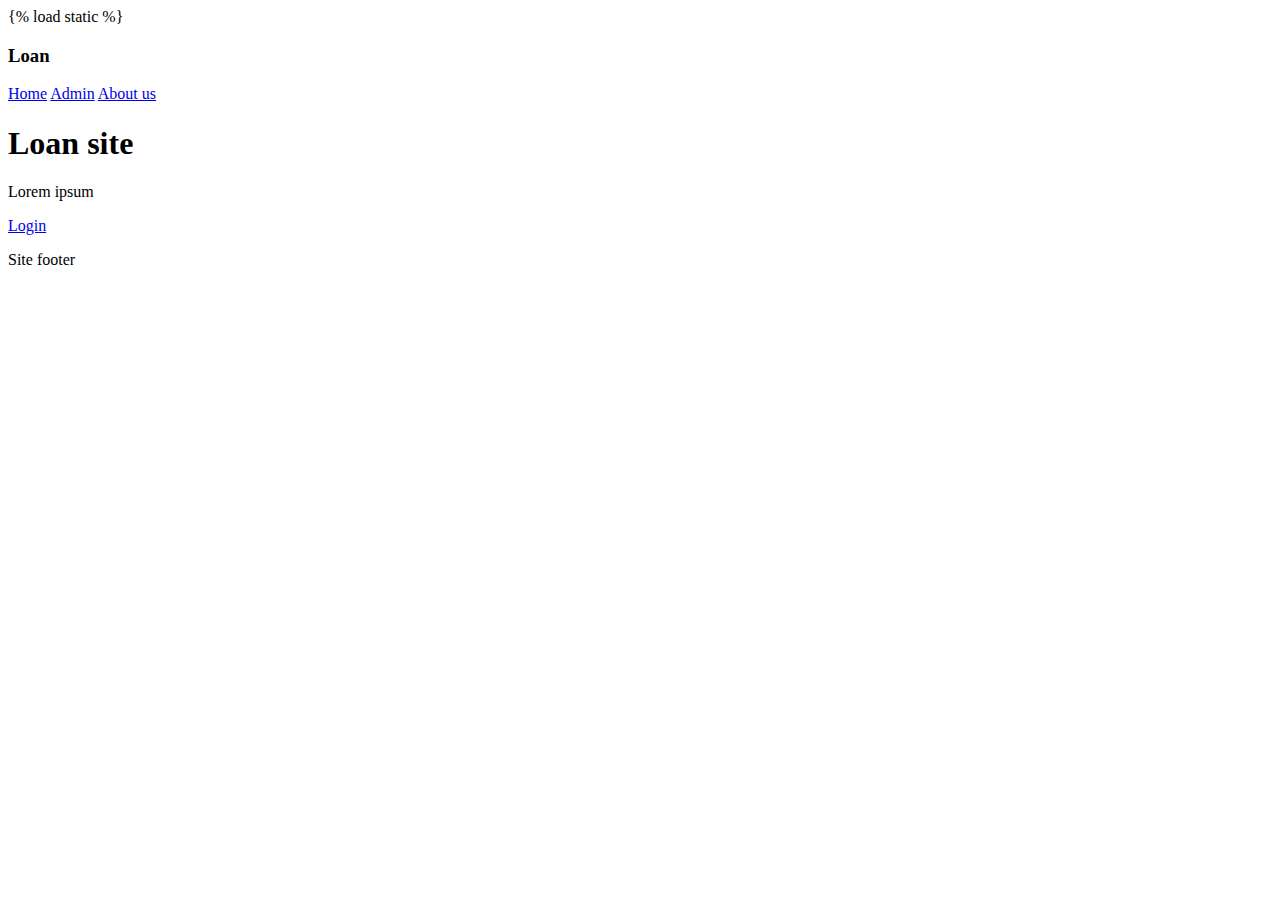
==== templates/index.html @ f75c050d "#2" ====
<!doctype html>
<html lang="en">
  <head>
    <meta charset="utf-8">
    <meta name="viewport" content="width=device-width, initial-scale=1, shrink-to-fit=no">
    <meta name="description" content="">
    <meta name="author" content="Mark Otto, Jacob Thornton, and Bootstrap contributors">
    <meta name="generator" content="Jekyll v4.1.1">

    <title>LoanMngr</title>

    <link rel="canonical" href="https://getbootstrap.com/docs/4.5/examples/cover/">
    
    <!-- Bootstrap core CSS -->
<!--link href="../assets/dist/css/bootstrap.min.css" rel="stylesheet"-->

<style>
  .bd-placeholder-img {
    font-size: 1.125rem;
    text-anchor: middle;
    -webkit-user-select: none;
    -moz-user-select: none;
    -ms-user-select: none;
    user-select: none;
  }

  @media (min-width: 768px) {
    .bd-placeholder-img-lg {
      font-size: 3.5rem;
    }
  }
</style>
<!-- Custom styles for this template -->
{% load static %}
<link href="static/index.css" rel="stylesheet" media="screen"/>
    
  </head>
  
  <body class="text-center">
    
    
    <div class="cover-container d-flex w-100 h-100 p-3 mx-auto flex-column">
      <header class="masthead mb-auto">
        <div class="inner">
          <h3 class="masthead-brand">Loan</h3>
          <nav class="nav nav-masthead justify-content-center">
            <a class="nav-link active" href="#">Home</a>
            <a class="nav-link" href="admin">Admin</a>
            <a class="nav-link" href="#">About us</a>
          </nav>
        </div>
      </header>
    
      <main role="main" class="inner cover">
        <h1 class="cover-heading">Loan site </h1>
        <p class="lead">Lorem ipsum </p>
        <p class="lead">
          <a href="customer" class="btn btn-lg btn-secondary">Login</a>
        </p>
      </main>
    
      <footer class="mastfoot mt-auto">
        <div class="inner">
          <p>Site footer</p>
        </div>
      </footer>
    </div>
  
  </body>
  
  

</html>
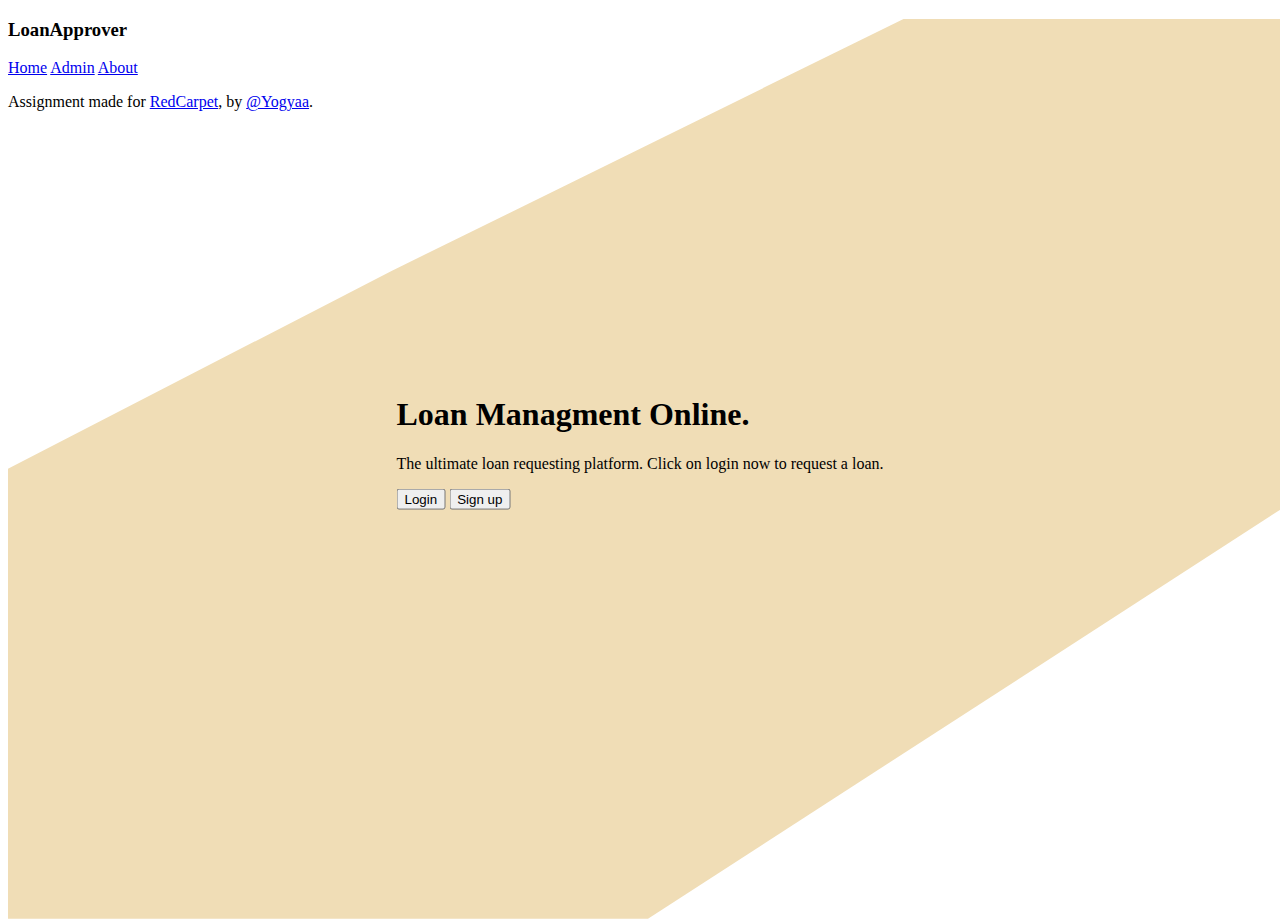
==== commit d19fc606: "#3" ====
--- a/templates/index.html
+++ b/templates/index.html
@@ -4,66 +4,115 @@
     <meta charset="utf-8">
     <meta name="viewport" content="width=device-width, initial-scale=1, shrink-to-fit=no">
     <meta name="description" content="">
-    <meta name="author" content="Mark Otto, Jacob Thornton, and Bootstrap contributors">
-    <meta name="generator" content="Jekyll v4.1.1">
 
     <title>LoanMngr</title>
 
-    <link rel="canonical" href="https://getbootstrap.com/docs/4.5/examples/cover/">
-    
-    <!-- Bootstrap core CSS -->
-<!--link href="../assets/dist/css/bootstrap.min.css" rel="stylesheet"-->
 
-<style>
-  .bd-placeholder-img {
-    font-size: 1.125rem;
-    text-anchor: middle;
-    -webkit-user-select: none;
-    -moz-user-select: none;
-    -ms-user-select: none;
-    user-select: none;
-  }
 
-  @media (min-width: 768px) {
-    .bd-placeholder-img-lg {
-      font-size: 3.5rem;
+   <link href="https://cdn.jsdelivr.net/npm/bootstrap@5.0.0-beta2/dist/css/bootstrap.min.css" rel="stylesheet" integrity="sha384-BmbxuPwQa2lc/FVzBcNJ7UAyJxM6wuqIj61tLrc4wSX0szH/Ev+nYRRuWlolflfl" crossorigin="anonymous">
+   
+   <style>
+     body > #bg{
+     height: 100%;
+     width: 100%;
+     background-color: rgb(240, 221, 182);
+     clip-path:polygon(30% 28%, 70% 0%, 100% 0, 100% 54%, 50% 100%, 0 100%, 0% 70%, 0 50%);
+     position: absolute;
+     z-index: -1;
+     }
+     .container{
+      position: absolute;
+      top: 50%;
+      left: 50%;
+      transform: translate(-50%, -50%)
+     }
+     .form-popup {
+      display: none;
+      position:absolute;
+      top:50%;
+      left:50%;
+      transform:translate(-150%, 30%);    
+      z-index: 1000;
+      border: 3px solid #f1f1f1;
     }
-  }
-</style>
-<!-- Custom styles for this template -->
-{% load static %}
-<link href="static/index.css" rel="stylesheet" media="screen"/>
-    
+    .form-container {
+      max-width: 350px;
+      padding: 15px;
+      background-color: white;
+    }
+
+    .form-container input[type=text], .form-container input[type=password] {
+      width: 100%;
+      padding: 15px;
+      margin: 5px 0 22px 0;
+      border: none;
+      background: #f1f1f1;
+    }
+
+    .form-container input[type=text]:focus, .form-container input[type=password]:focus {
+      background-color: #ddd;
+      outline: none;
+    }
+   </style>
   </head>
   
-  <body class="text-center">
+ <body>
     
-    
-    <div class="cover-container d-flex w-100 h-100 p-3 mx-auto flex-column">
-      <header class="masthead mb-auto">
-        <div class="inner">
-          <h3 class="masthead-brand">Loan</h3>
-          <nav class="nav nav-masthead justify-content-center">
+    <div id="bg"></div>
+      <header>
+        <div class="d-flex text-white" >
+            <h3 class ="p-5 w-100 bg-secondary">LoanApprover</h3>
+        </div>
+
+         <nav class="nav">
             <a class="nav-link active" href="#">Home</a>
             <a class="nav-link" href="admin">Admin</a>
-            <a class="nav-link" href="#">About us</a>
+            <a class="nav-link" href="#">About</a>
           </nav>
-        </div>
       </header>
     
-      <main role="main" class="inner cover">
-        <h1 class="cover-heading">Loan site </h1>
-        <p class="lead">Lorem ipsum </p>
-        <p class="lead">
-          <a href="customer" class="btn btn-lg btn-secondary">Login</a>
+      <div class="container">
+        <h1 class="display-4">Loan Managment Online.</h1>
+        <p class="lead">The ultimate loan requesting platform. Click on login now to request a loan.</p>
+        <p class="button">
+          <!-- <a href="customer" class="btn btn-dark"> Login </a> -->
+          <button class="btn btn-dark" onclick="logging_in()">Login</button>
+          <button class="btn btn-dark" >Sign up</button>
         </p>
-      </main>
+      </div>
+       <div>
+        <div class="form-popup" id="loginform">
+        <form action="/" method="POST" class="form-container"> 
+
+          <label for="email"><b>Email</b></label>
+          <input type="text" placeholder="Enter email" name="email" required>
+
+           <label><b>Password</b></label> 
+          <input type="password" placeholder="Enter password" name="password" required>
+
+          <button>Submit</button>
+          <button onclick="exit()">Close</button>
+          
+        </form>
+        </div>
+      </div>
+
+      <script>
+        function logging_in(){
+        document.getElementById("loginform").style.display = "block";
+      }
+      function exit(){
+        document.getElementById("loginform").style.display="none";
+      }
+      </script>
+
+
     
-      <footer class="mastfoot mt-auto">
-        <div class="inner">
-          <p>Site footer</p>
-        </div>
+      <footer class="fixed-bottom bg">
+        <p>Assignment made for <a href="https://www.redcarpetup.com/" class="text-white">RedCarpet</a>, by <a href="https://github.com/Y0gyaa" class="text-white">@Yogyaa</a>.</p>
       </footer>
+     </div>
+    
     </div>
   
   </body>
